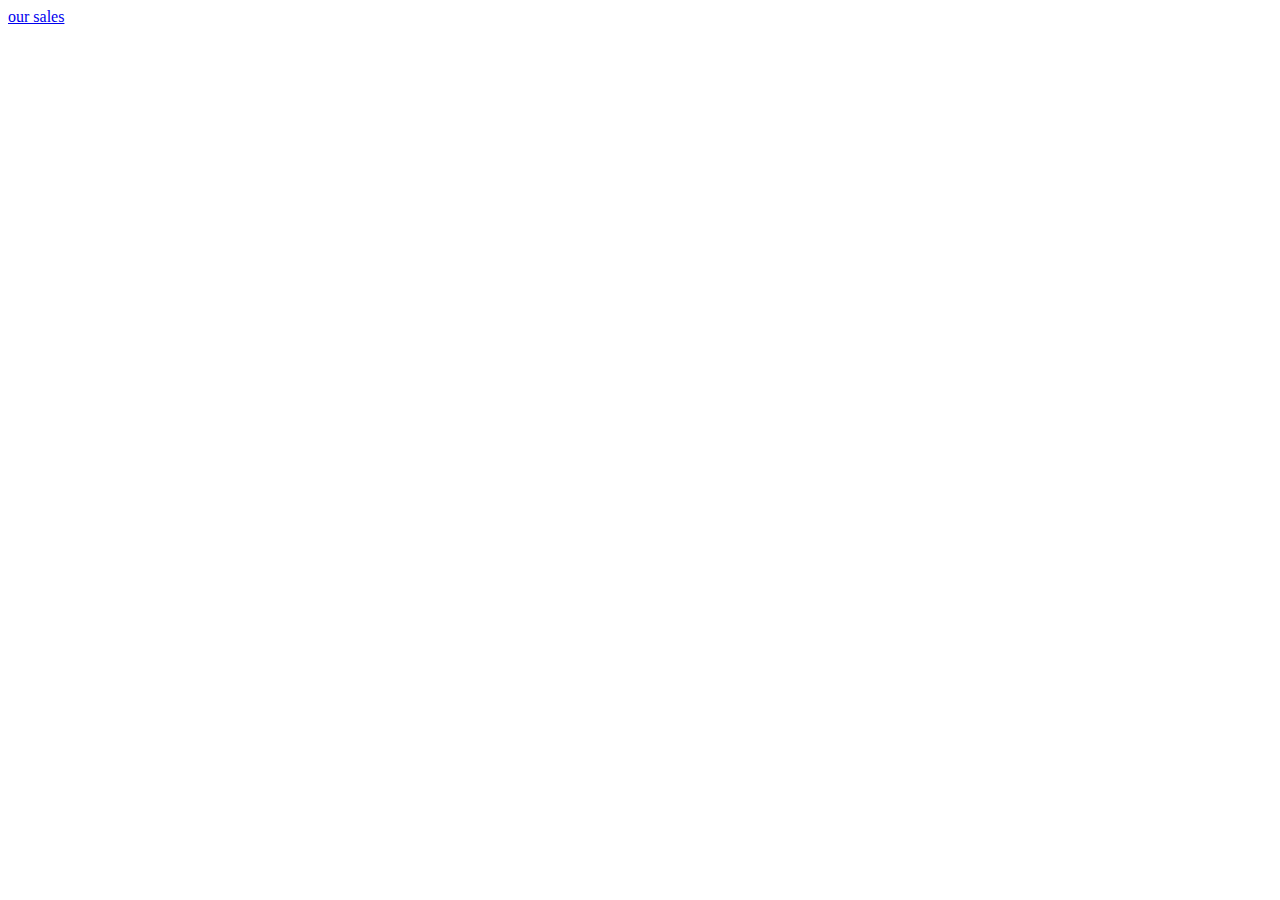
==== index.html @ 00457add "first version" ====
<!DOCTYPE html>
<html lang="en">
<head>
    <meta charset="UTF-8">
    <meta http-equiv="X-UA-Compatible" content="IE=edge">
    <meta name="viewport" content="width=device-width, initial-scale=1.0">
    <title>Salmon Cookies</title>
 
</head>
<body>
    <div>
    <a href="sales.html">our sales</a>
    </div>
    
</body>
</html>
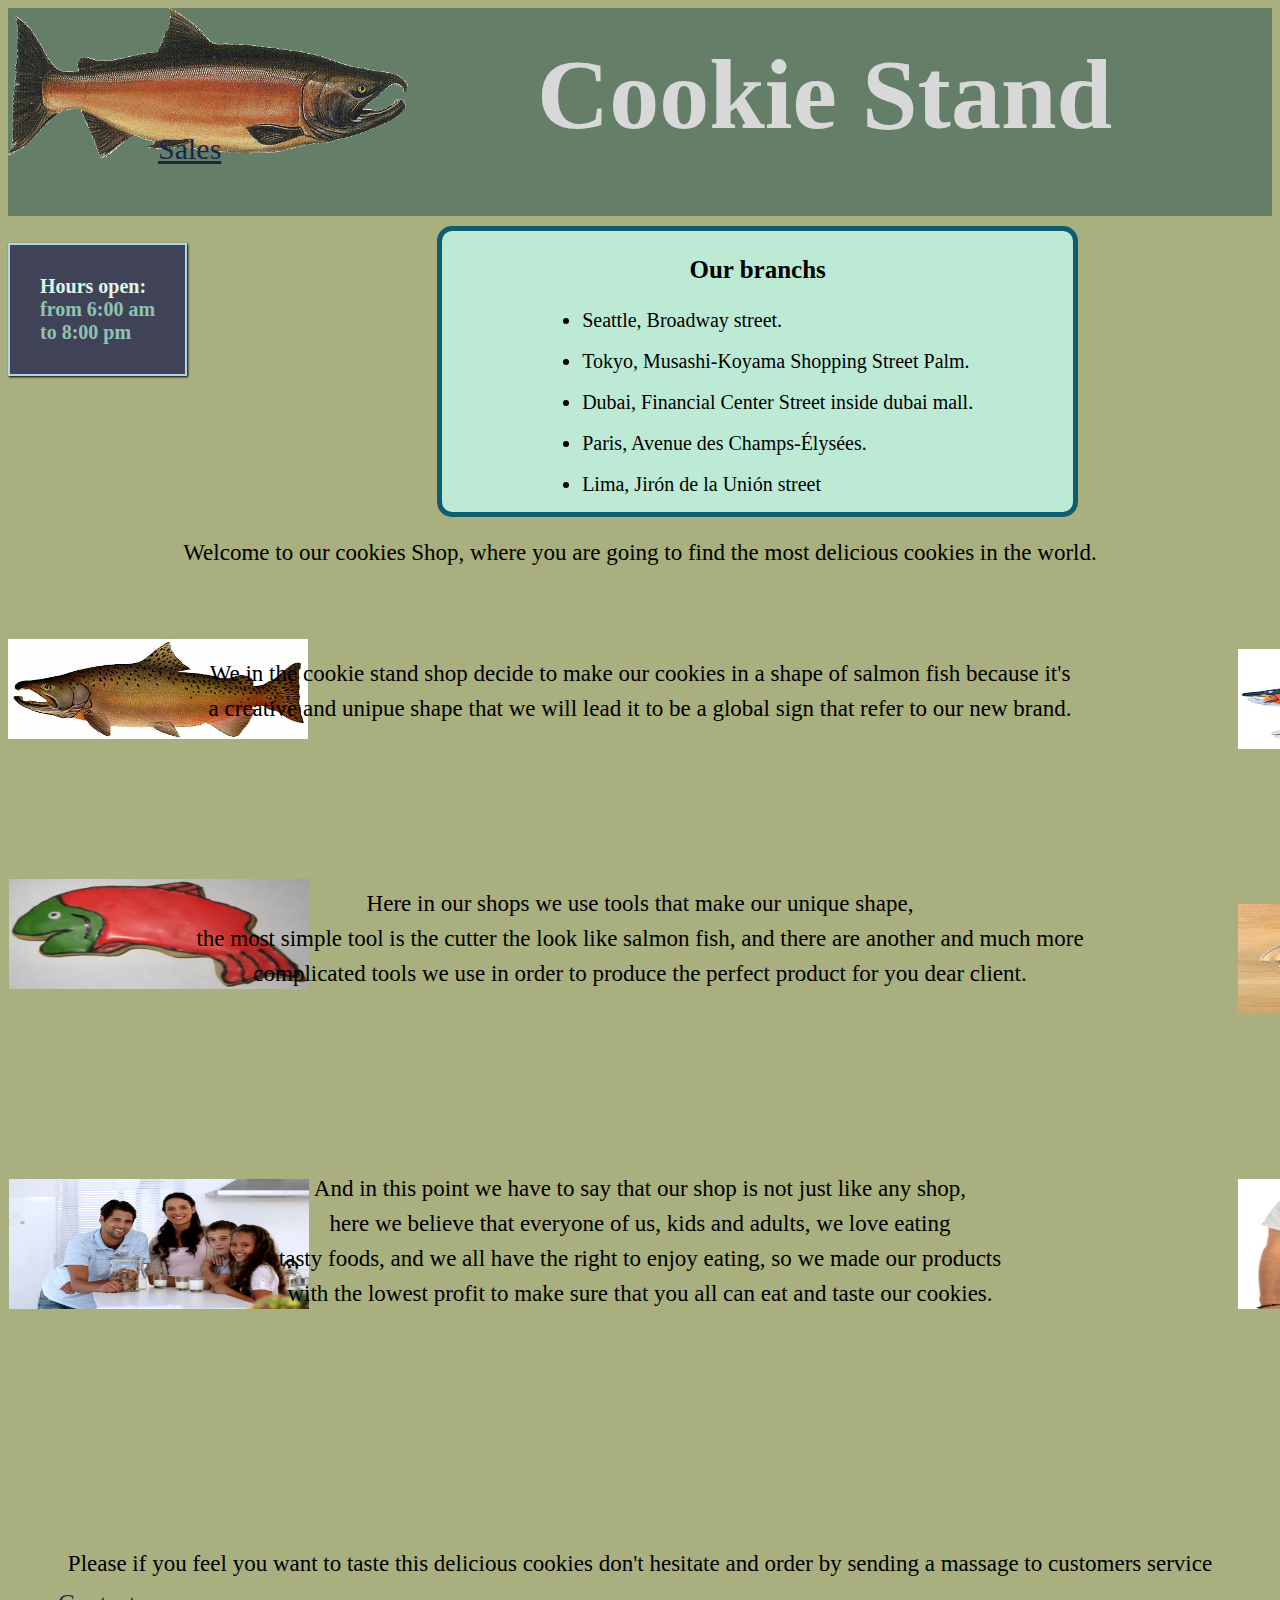
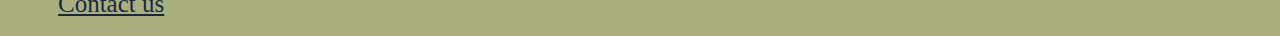
==== commit 4118473d: "add style to the project" ====
--- a/index.html
+++ b/index.html
@@ -5,12 +5,43 @@
     <meta http-equiv="X-UA-Compatible" content="IE=edge">
     <meta name="viewport" content="width=device-width, initial-scale=1.0">
     <title>Salmon Cookies</title>
- 
+ <link rel="stylesheet" href="css/style.css">
 </head>
 <body>
-    <div>
-    <a href="sales.html">our sales</a>
-    </div>
-    
+    <header class="header">
+        <img src="images/salmon.png" alt="salmon fish">
+        <h1>Cookie Stand</h1>
+        <a class="sales" href="sales.html">Sales</a>
+    </header>
+   <main>
+    <h4> <span> Hours open: </span><br> from 6:00 am <br> to 8:00 pm </h4>
+    <div id="ourbranchs">
+    <h3 style="text-align: center;">Our branchs</h3>
+    <ul>
+        <li>Seattle, Broadway street.</li><br>
+        <li>Tokyo, Musashi-Koyama Shopping Street Palm.</li><br>
+        <li>Dubai, Financial Center Street inside dubai mall.</li><br>
+        <li>Paris, Avenue des Champs-Élysées.</li><br>
+        <li>Lima, Jirón de la Unión street</li>
+    </ul>
+</div>
+<p> Welcome to our cookies Shop, where you are going to find the most delicious cookies in the world.</p>
+<img class="mainsalmonfish" src="images/chinook.jpg" alt="anothor salmon fish">
+    <p class="introduction">We in the cookie stand shop decide to make our cookies in a shape of salmon fish because it's <br> a creative and unipue shape that we will lead it to be a global sign that refer to our new brand.</p>
+    <img class="salmon-shape" src="images/fish.jpg" alt="salmon fish cookies">
+
+    <img class="salmon-cookie" src="images/frosted-cookie.jpg" alt="salmon cookie">
+    <p class="introduction">Here in our shops we use tools that make our unique shape,<br> the most simple tool is the cutter the look like salmon fish, and there are another and much more <br> complicated tools we use in order to produce the perfect product for you dear client.  </p>
+    <img class="salmon-cutter" src="images/cutter.jpeg" alt="cutter in the shape of salmon cookie">
+
+    <img class="family" src="images/family.jpg" alt="Happy family">
+    <p class="introduction">And in this point we have to say that our shop is not just like any shop, <br>here we believe that everyone of us, kids and adults, we love eating <br> tasty foods, and we all have the right to enjoy eating, so we made our products <br> with the lowest profit to make sure that you all can eat and taste our cookies.</p>
+    <img class="salmon-shirt" src="images/shirt.jpg" alt="a salmon shirt">
+   </main>
+   <footer>
+<p>Please if you feel you want to taste this delicious cookies don't hesitate and order by sending a massage to customers service</p>
+<a class="contact-us" href="mailto: almohammadmhmood@gmail.com">Contact us</a>
+
+   </footer>
 </body>
 </html>--- a/css/style.css
+++ b/css/style.css
@@ -0,0 +1,154 @@
+html {
+    background-color: #A9AF7E;
+}
+
+
+table{
+    border-collapse: collapse;
+    text-align: center;
+    position: relative;
+    left: 7px;
+    top: 150px;
+}
+
+td, th {
+    border: 2px solid #A0E4CB;
+    padding: 10px;
+    font-size: 20px;
+}
+
+tr:nth-child(3), tr:nth-child(5),tr:nth-child(7){
+    background-color: #CFF5E7;
+}
+
+img {
+    width: 400px;
+    height: 150px;
+    display: inline-block;
+}
+
+h1 {
+    font-size: 100px;
+    display: inline;
+    margin: 75px;
+    position: relative;
+    bottom: 30px;
+    left: 50px;
+    color: #D8D8D8;
+}
+
+.sales {
+    display: inline;
+    font-size: 30px;
+    position: relative;
+    bottom: 50px;
+    margin: 150px;
+    color: #182747;
+}
+
+.header {
+    background-color: #647E68;
+}
+
+h4 {
+    border: 2px solid lightblue;
+    background-color: #404258;
+    font-size: 20px;
+    float: left;
+    box-shadow: 1px 1px 2px black;
+    display: inline;
+    padding: 30px;
+    color: #8EC3B0;
+}
+
+span {
+color: #DEF5E5;
+}
+
+#ourbranchs {
+    border: 5px solid #0E5E6F;
+    display: inline-block;
+    position: relative;
+    left: 250px;
+    background-color: #BCEAD5;
+    padding-left: 100px;
+    padding-right: 100px;
+    margin-top: 10px;
+    border-radius: 15px;
+}
+
+li {
+    font-size: 20px;
+}
+
+h3 {
+    font-size: 25px;
+}
+
+p {
+    text-align: center;
+    font-size: 23px;
+}
+
+.mainsalmonfish {
+    width: 300px;
+    height: 100px;
+    position: relative;
+    top: 50px;
+    margin-right: 50px;
+}
+
+.introduction{
+    line-height: 35px;
+    position: relative;
+    bottom: 60px;
+}
+
+.salmon-shape {
+width: 280px;
+height: 100px;
+    position: relative;
+    left: 1230px;
+    bottom: 170px;
+}
+
+.salmon-cookie{
+    width: 300px;
+    height: 110px;
+    position: relative;
+    right: 283px;
+    top: 70px;
+}
+
+.salmon-cutter{
+    width: 280px;
+height: 110px;
+    position: relative;
+    left: 1230px;
+    bottom: 190px;
+}
+
+.family{
+    width: 300px;
+    height: 130px;
+    position: relative;
+    right: 283px;
+    top: 105px;
+}
+
+.salmon-shirt{
+    width: 280px;
+height: 130px;
+    position: relative;
+    left: 1230px;
+    bottom: 215px;
+}
+
+.contact-us{
+    font-size: 25px;
+    position: relative;
+    left: 50px;
+    bottom: 10px;
+    color: #182747;
+}
+
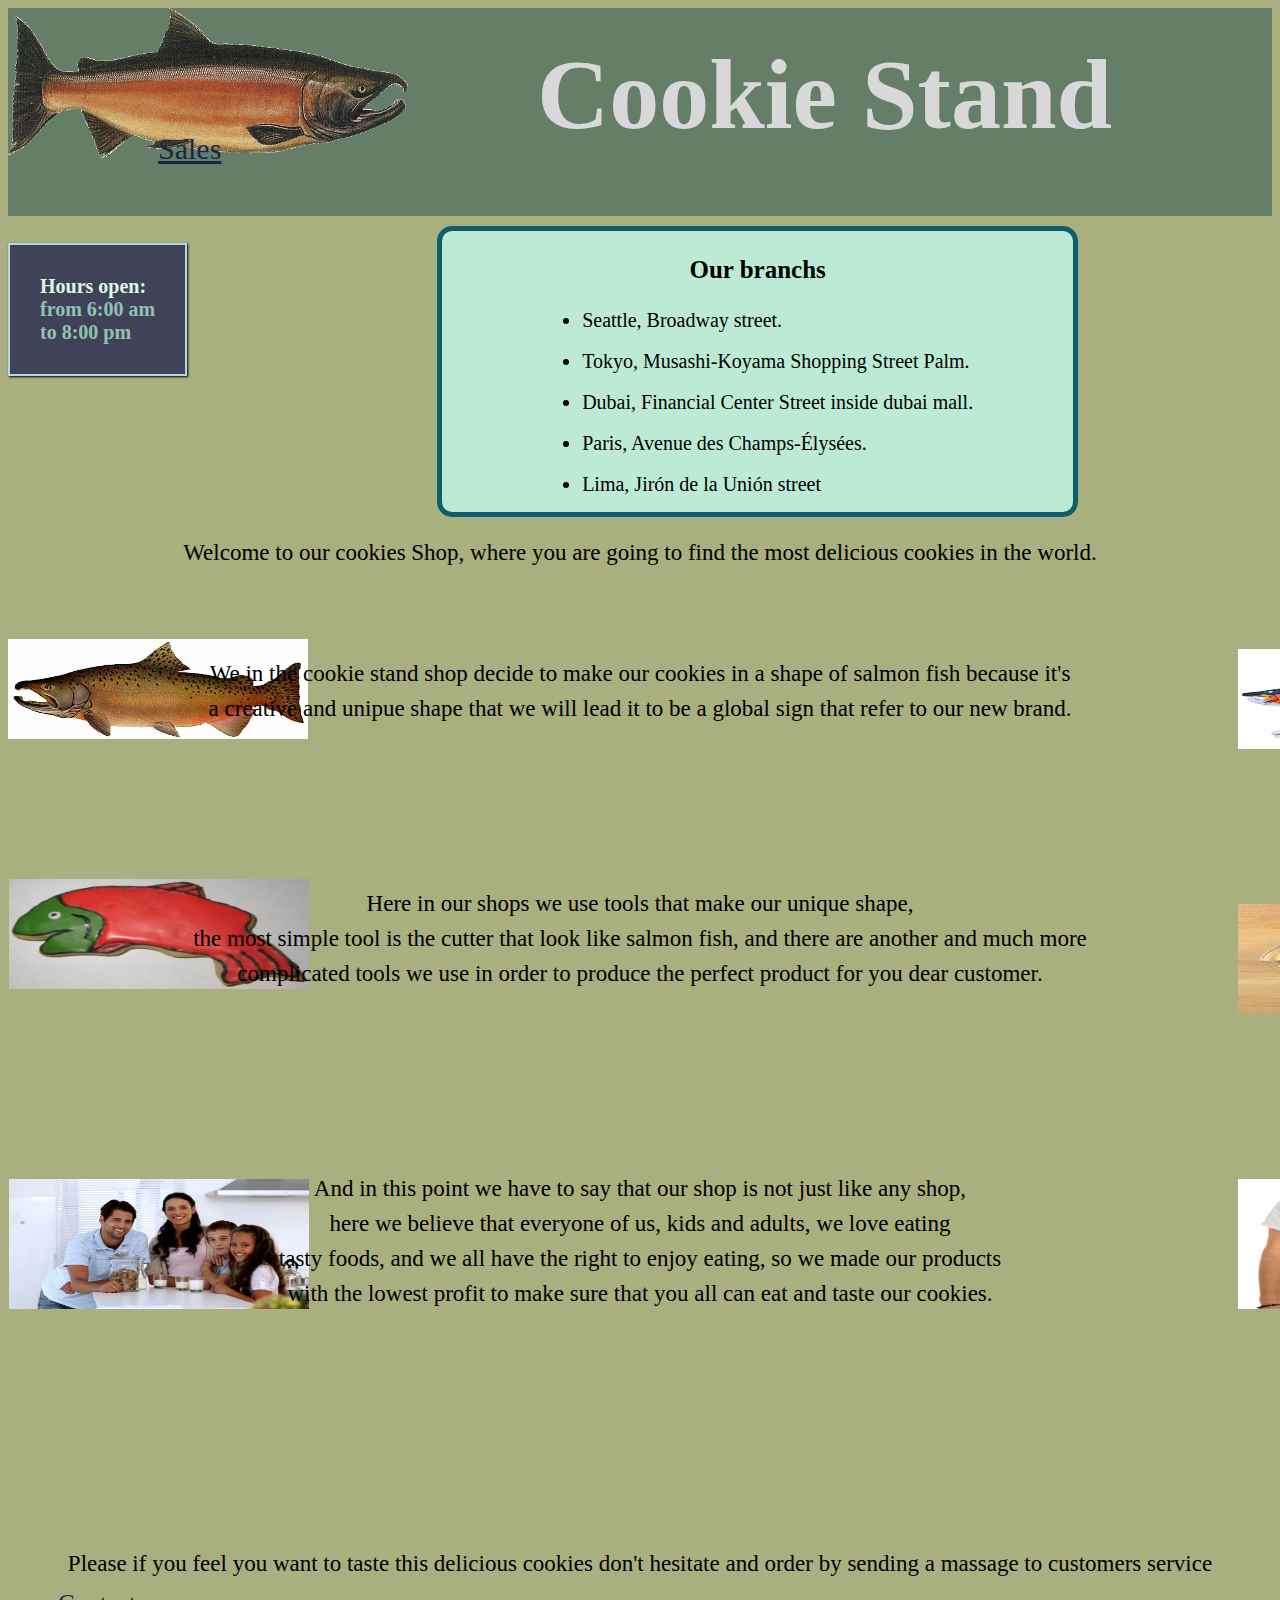
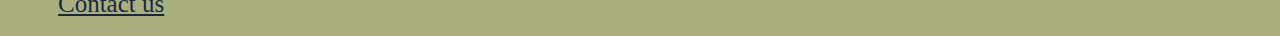
==== commit 29e411d6: "add a form" ====
--- a/index.html
+++ b/index.html
@@ -31,7 +31,7 @@
     <img class="salmon-shape" src="images/fish.jpg" alt="salmon fish cookies">
 
     <img class="salmon-cookie" src="images/frosted-cookie.jpg" alt="salmon cookie">
-    <p class="introduction">Here in our shops we use tools that make our unique shape,<br> the most simple tool is the cutter the look like salmon fish, and there are another and much more <br> complicated tools we use in order to produce the perfect product for you dear client.  </p>
+    <p class="introduction">Here in our shops we use tools that make our unique shape,<br> the most simple tool is the cutter that look like salmon fish, and there are another and much more <br> complicated tools we use in order to produce the perfect product for you dear customer.  </p>
     <img class="salmon-cutter" src="images/cutter.jpeg" alt="cutter in the shape of salmon cookie">
 
     <img class="family" src="images/family.jpg" alt="Happy family">
--- a/css/style.css
+++ b/css/style.css
@@ -1,24 +1,5 @@
 html {
     background-color: #A9AF7E;
-}
-
-
-table{
-    border-collapse: collapse;
-    text-align: center;
-    position: relative;
-    left: 7px;
-    top: 150px;
-}
-
-td, th {
-    border: 2px solid #A0E4CB;
-    padding: 10px;
-    font-size: 20px;
-}
-
-tr:nth-child(3), tr:nth-child(5),tr:nth-child(7){
-    background-color: #CFF5E7;
 }
 
 img {
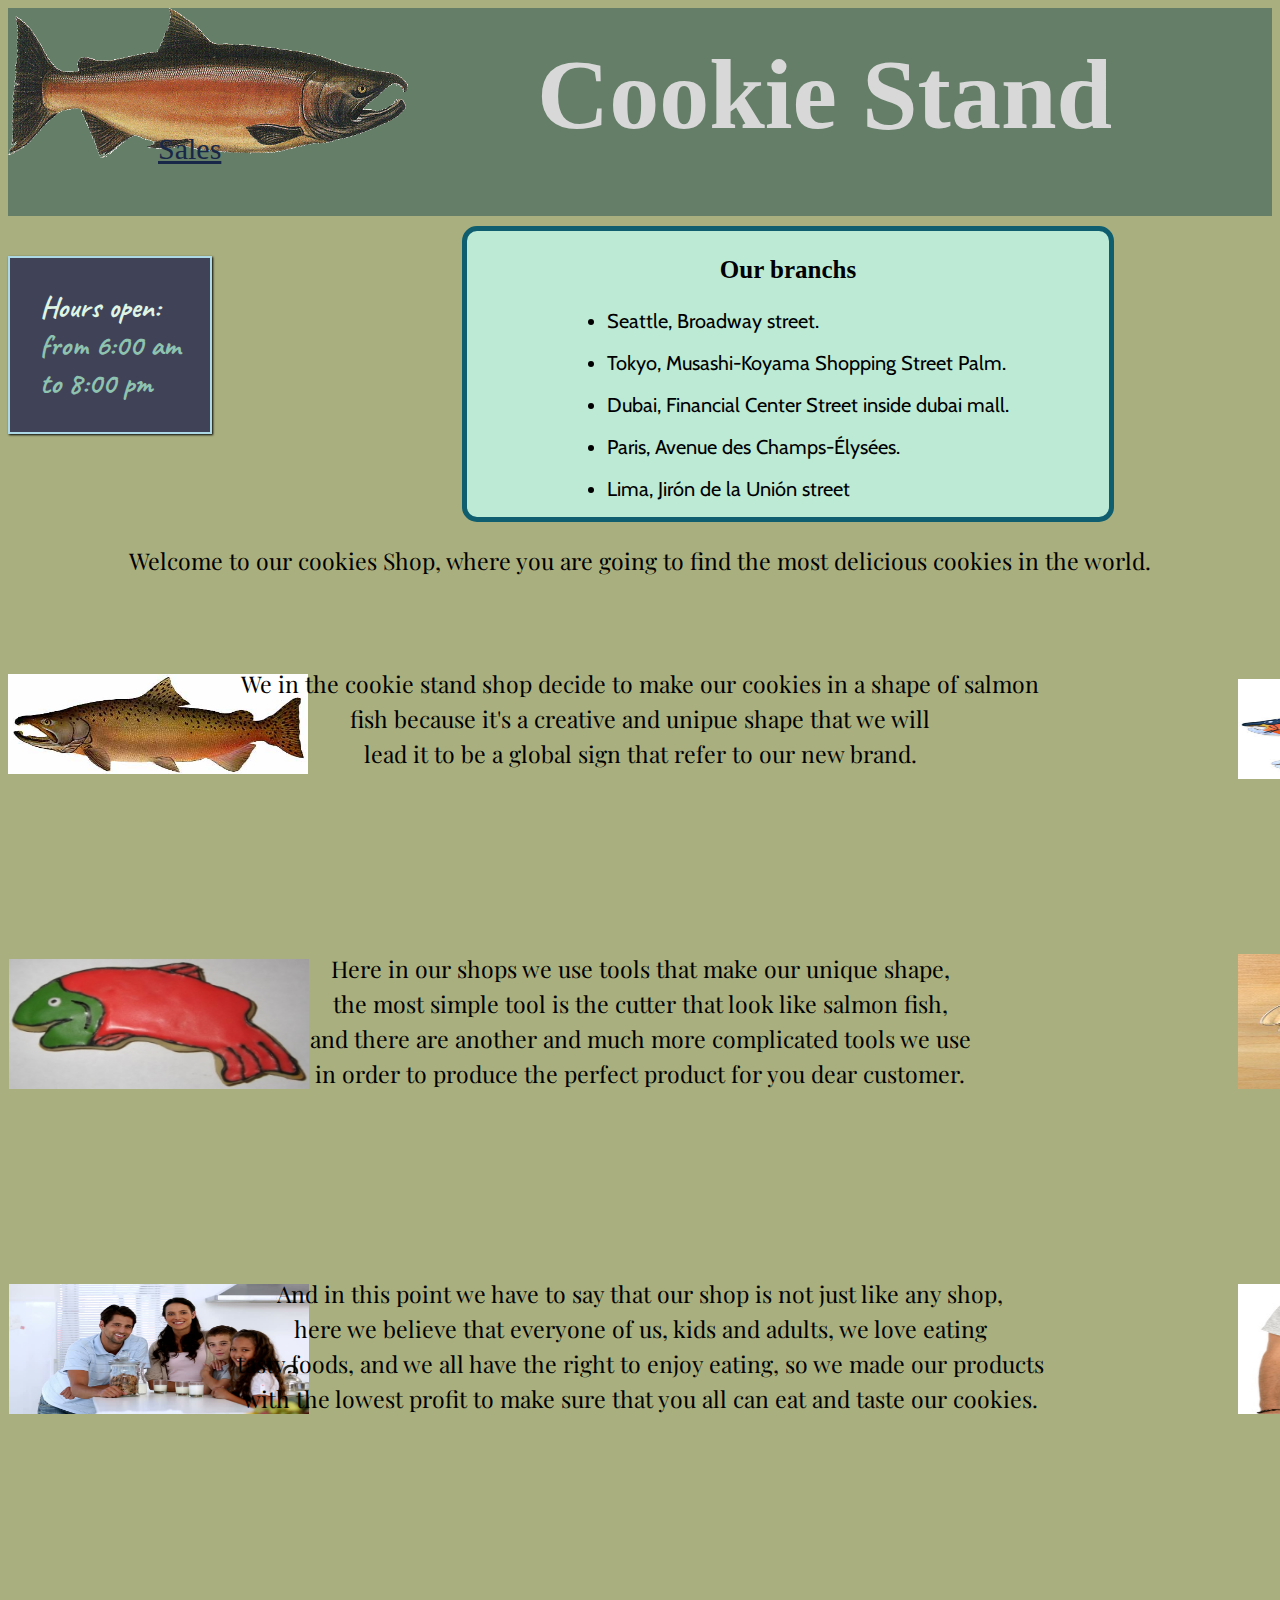
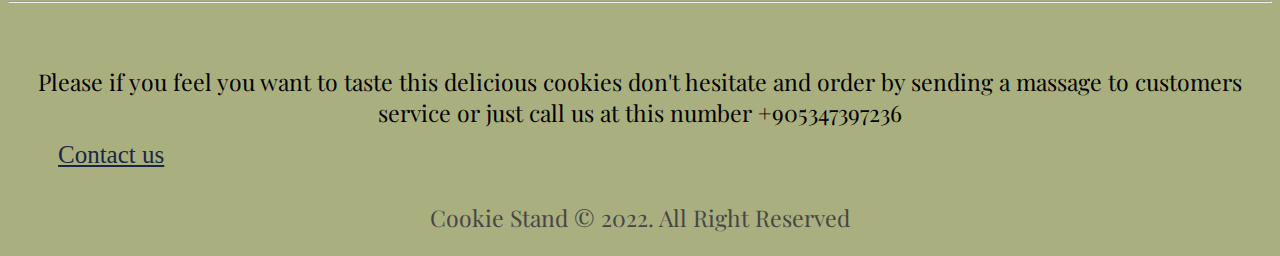
==== commit 9b524d1f: "final version of cookie stand shop" ====
--- a/index.html
+++ b/index.html
@@ -27,21 +27,23 @@
 </div>
 <p> Welcome to our cookies Shop, where you are going to find the most delicious cookies in the world.</p>
 <img class="mainsalmonfish" src="images/chinook.jpg" alt="anothor salmon fish">
-    <p class="introduction">We in the cookie stand shop decide to make our cookies in a shape of salmon fish because it's <br> a creative and unipue shape that we will lead it to be a global sign that refer to our new brand.</p>
+    <p class="introduction">We in the cookie stand shop decide to make our cookies in a shape of salmon <br> fish because it's a creative and unipue shape that we will <br> lead it to be a global sign that refer to our new brand.</p>
     <img class="salmon-shape" src="images/fish.jpg" alt="salmon fish cookies">
 
     <img class="salmon-cookie" src="images/frosted-cookie.jpg" alt="salmon cookie">
-    <p class="introduction">Here in our shops we use tools that make our unique shape,<br> the most simple tool is the cutter that look like salmon fish, and there are another and much more <br> complicated tools we use in order to produce the perfect product for you dear customer.  </p>
+    <p class="introduction">Here in our shops we use tools that make our unique shape,<br> the most simple tool is the cutter that look like salmon fish, <br> and there are another and much more complicated tools we use <br> in order to produce the perfect product for you dear customer.  </p>
     <img class="salmon-cutter" src="images/cutter.jpeg" alt="cutter in the shape of salmon cookie">
 
     <img class="family" src="images/family.jpg" alt="Happy family">
     <p class="introduction">And in this point we have to say that our shop is not just like any shop, <br>here we believe that everyone of us, kids and adults, we love eating <br> tasty foods, and we all have the right to enjoy eating, so we made our products <br> with the lowest profit to make sure that you all can eat and taste our cookies.</p>
     <img class="salmon-shirt" src="images/shirt.jpg" alt="a salmon shirt">
+    <hr>
    </main>
    <footer>
-<p>Please if you feel you want to taste this delicious cookies don't hesitate and order by sending a massage to customers service</p>
+<p>Please if you feel you want to taste this delicious cookies don't hesitate and order by sending a massage to customers service or just call us at this number +905347397236</p>
 <a class="contact-us" href="mailto: almohammadmhmood@gmail.com">Contact us</a>
 
+<p class="copy-rights">Cookie Stand &copy; 2022. All Right Reserved</p>
    </footer>
 </body>
 </html>--- a/css/style.css
+++ b/css/style.css
@@ -1,3 +1,7 @@
+@import url('https://fonts.googleapis.com/css2?family=Cabin:wght@400;500&display=swap');
+@import url('https://fonts.googleapis.com/css2?family=Caveat:wght@500&display=swap');
+@import url('https://fonts.googleapis.com/css2?family=Playfair+Display&display=swap');
+
 html {
     background-color: #A9AF7E;
 }
@@ -32,14 +36,16 @@
 }
 
 h4 {
+
     border: 2px solid lightblue;
     background-color: #404258;
-    font-size: 20px;
+    font-size: 30px;
     float: left;
     box-shadow: 1px 1px 2px black;
     display: inline;
     padding: 30px;
     color: #8EC3B0;
+    font-family: 'Caveat', cursive;
 }
 
 span {
@@ -60,6 +66,7 @@
 
 li {
     font-size: 20px;
+    font-family: 'Cabin', sans-serif;
 }
 
 h3 {
@@ -69,13 +76,18 @@
 p {
     text-align: center;
     font-size: 23px;
+    font-family: 'Playfair Display', serif;
+}
+div p {
+    position: relative;
+    bottom: 50px;
 }
 
 .mainsalmonfish {
     width: 300px;
     height: 100px;
     position: relative;
-    top: 50px;
+    top: 75px;
     margin-right: 50px;
 }
 
@@ -90,23 +102,23 @@
 height: 100px;
     position: relative;
     left: 1230px;
-    bottom: 170px;
+    bottom: 205px;
 }
 
 .salmon-cookie{
     width: 300px;
-    height: 110px;
+    height: 130px;
     position: relative;
     right: 283px;
-    top: 70px;
+    top: 105px;
 }
 
 .salmon-cutter{
     width: 280px;
-height: 110px;
+height: 135px;
     position: relative;
     left: 1230px;
-    bottom: 190px;
+    bottom: 220px;
 }
 
 .family{
@@ -133,3 +145,11 @@
     color: #182747;
 }
 
+hr {
+    position: relative;
+    bottom: 40px;
+}
+
+.copy-rights {
+    color: rgb(71, 70, 70)
+}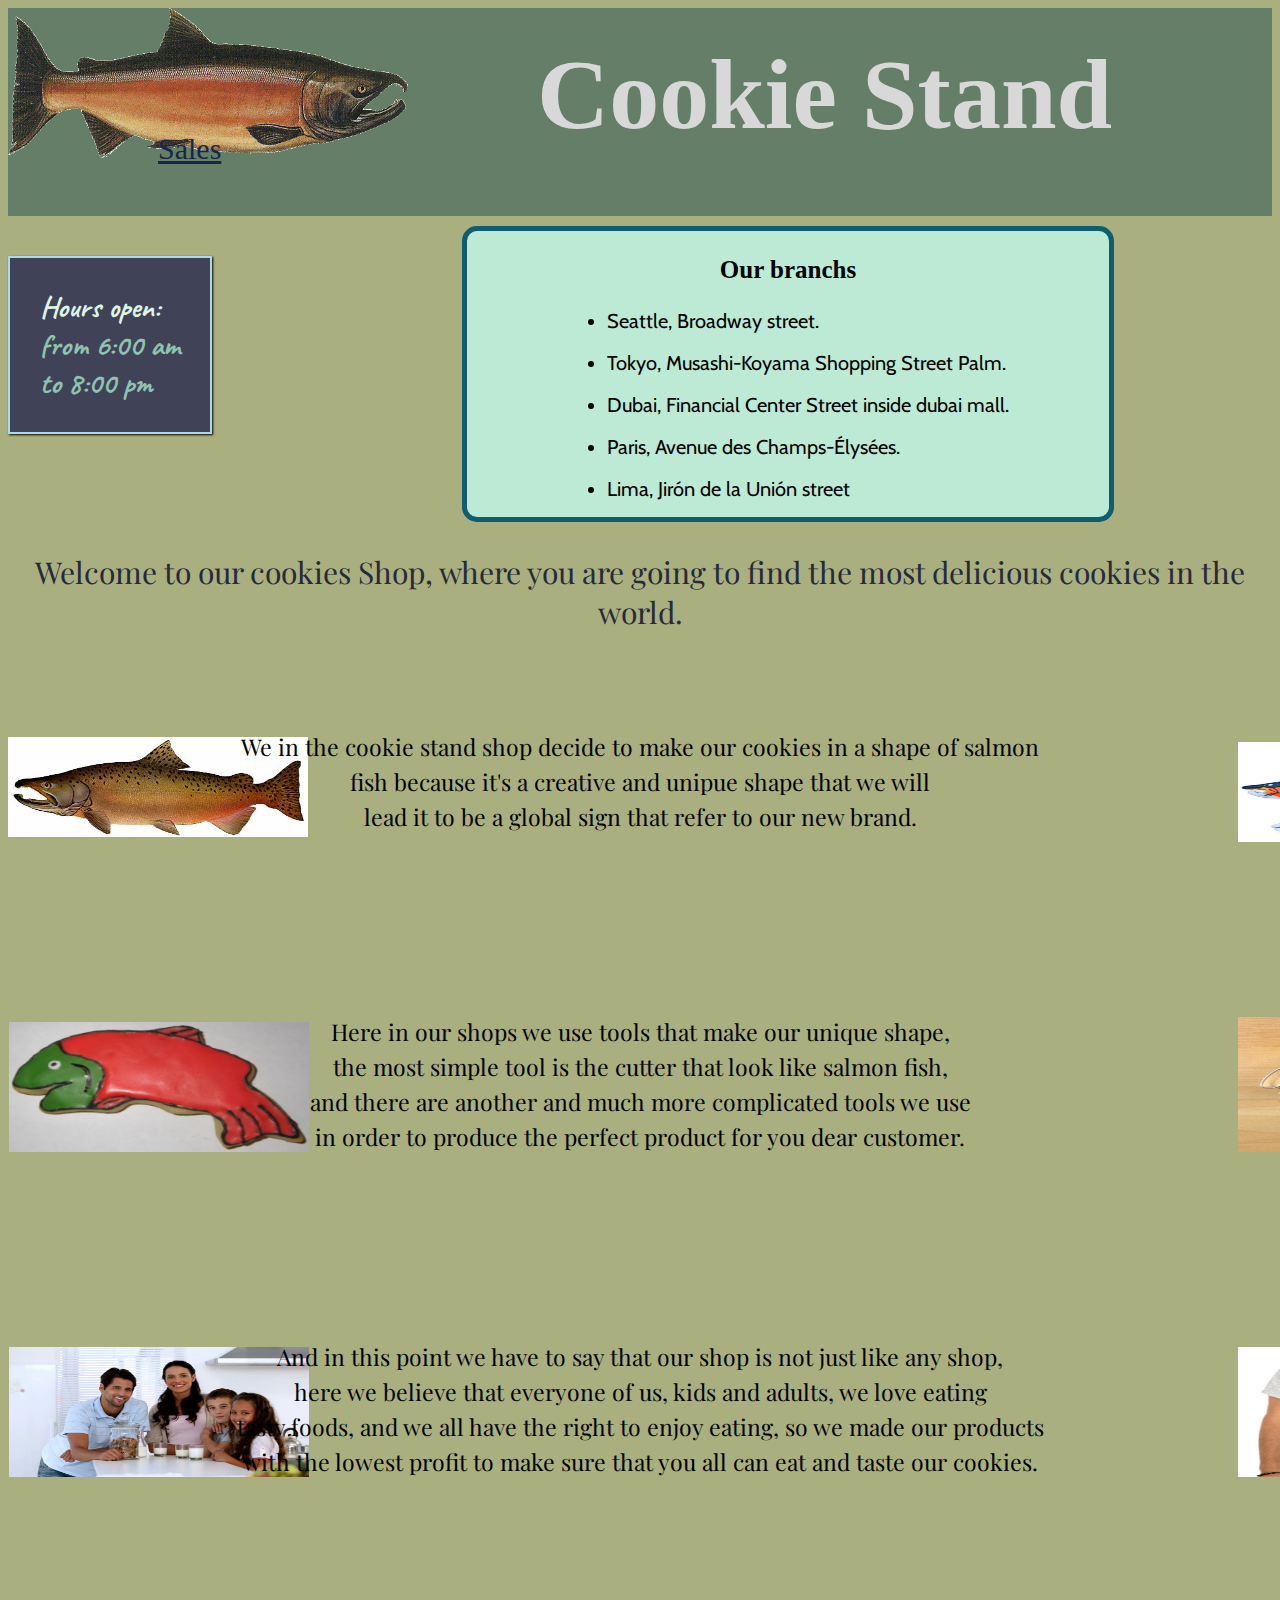
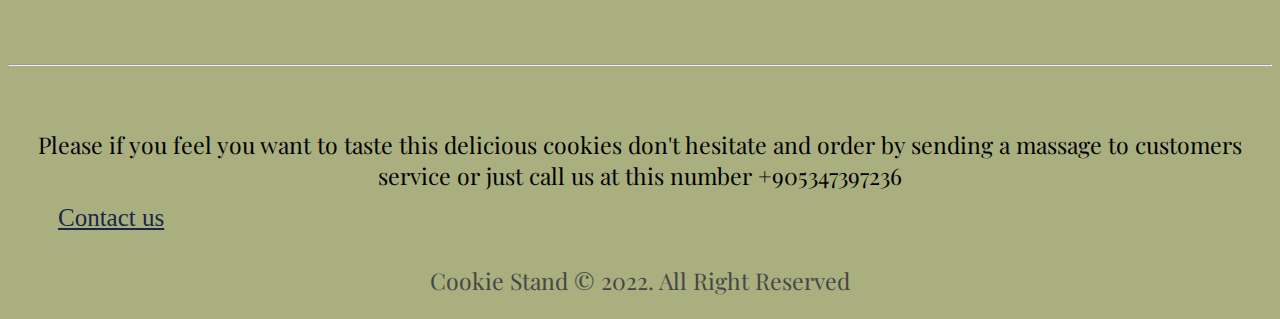
==== commit 0f0608c3: "final version of cookie stand shop" ====
--- a/index.html
+++ b/index.html
@@ -25,7 +25,7 @@
         <li>Lima, Jirón de la Unión street</li>
     </ul>
 </div>
-<p> Welcome to our cookies Shop, where you are going to find the most delicious cookies in the world.</p>
+<p class="welcoming"> Welcome to our cookies Shop, where you are going to find the most delicious cookies in the world.</p>
 <img class="mainsalmonfish" src="images/chinook.jpg" alt="anothor salmon fish">
     <p class="introduction">We in the cookie stand shop decide to make our cookies in a shape of salmon <br> fish because it's a creative and unipue shape that we will <br> lead it to be a global sign that refer to our new brand.</p>
     <img class="salmon-shape" src="images/fish.jpg" alt="salmon fish cookies">
--- a/css/style.css
+++ b/css/style.css
@@ -71,6 +71,11 @@
 
 h3 {
     font-size: 25px;
+}
+
+.welcoming {
+    font-size: 30px;
+    color: #282A3A;
 }
 
 p {
